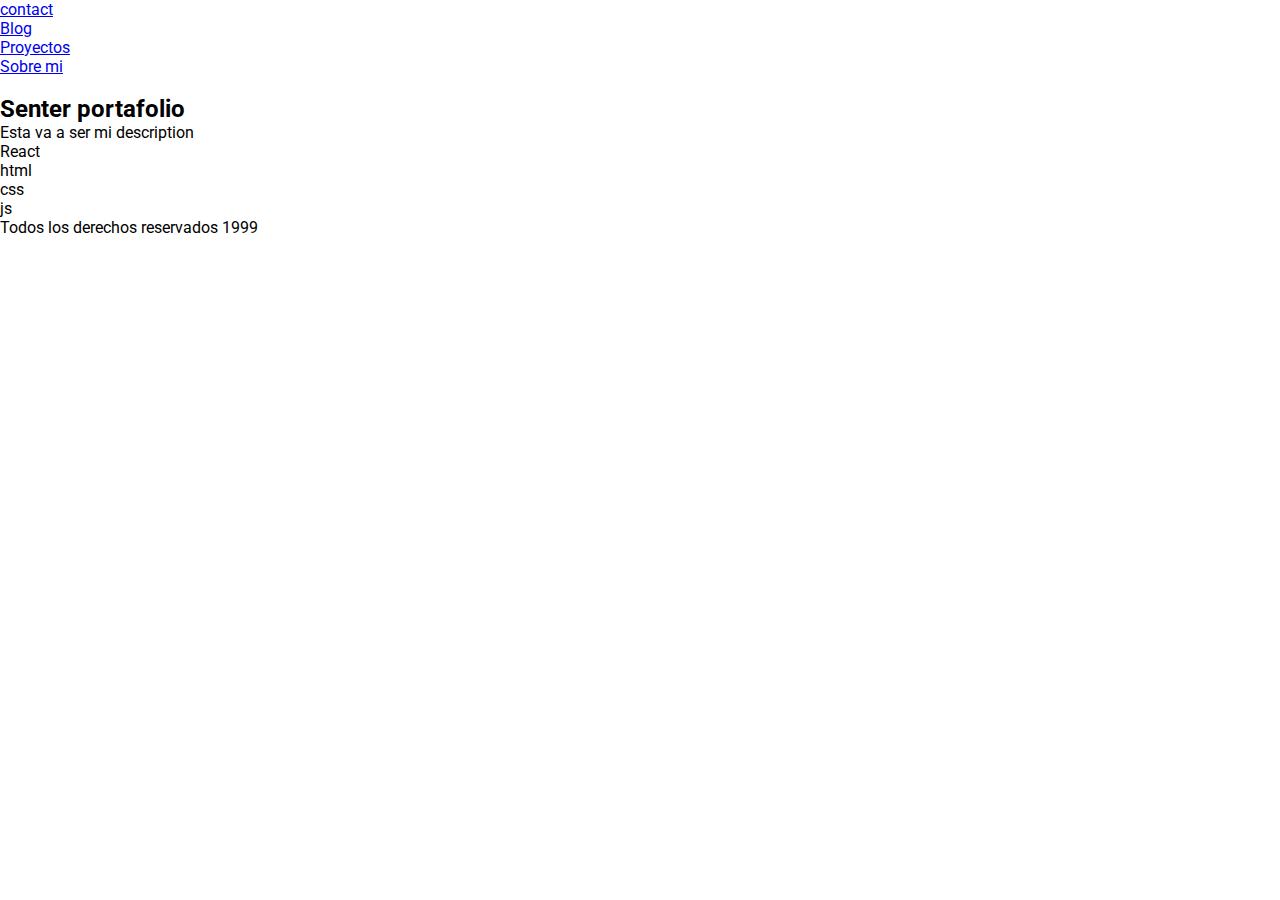
==== index.html @ 58f9b1ae "first commit" ====
<!DOCTYPE html>
<html lang="en">

<head>
    <title>Mi portafolio good</title>
    <meta name="description" content="Este es mi portafolio good">
    <meta charset="UTF-8">
    <meta http-equiv="X-UA-Compatible" content="IE=edge">
    <meta name="viewport" content="width=device-width, initial-scale=1.0">
    <meta name="author" content="Senter">
    <link rel="stylesheet" href="./styles.css">
    <link rel="preconnect" href="https://fonts.googleapis.com">
    <link rel="preconnect" href="https://fonts.gstatic.com" crossorigin>
    <link href="https://fonts.googleapis.com/css2?family=Roboto:wght@400;700&display=swap" rel="stylesheet">
</head>

<body>
    <header>
        <nav>
            <ul>
                <li>
                    <a href="./contact.html">contact</a>
                </li>
                <li>
                    <a href="./blog.html">Blog</a>
                </li>
                <li>
                    <a href="./projects.html">Proyectos</a>
                </li>
                <li>
                    <a href="./about.html">Sobre mi</a>
                </li>
            </ul>
        </nav>
    </header>
    <main>
        <img src="https://picsum.photos/200" alt="">
        <h2>Senter portafolio</h2>
        <p>Esta va a ser mi description</p>
        <ul>
        <li>
            React
        </li>
        <li>html</li>
        <li>css</li>
        <li>js</li>
    </ul>
    <footer>
        Todos los derechos reservados 1999
    </footer>
    </main>
</body>
</html>
---- styles.css ----
*{
    margin: 0;
    padding: 0;
    box-sizing: border-box;
}

body{
    font-family: "Roboto",sans-serif;
}
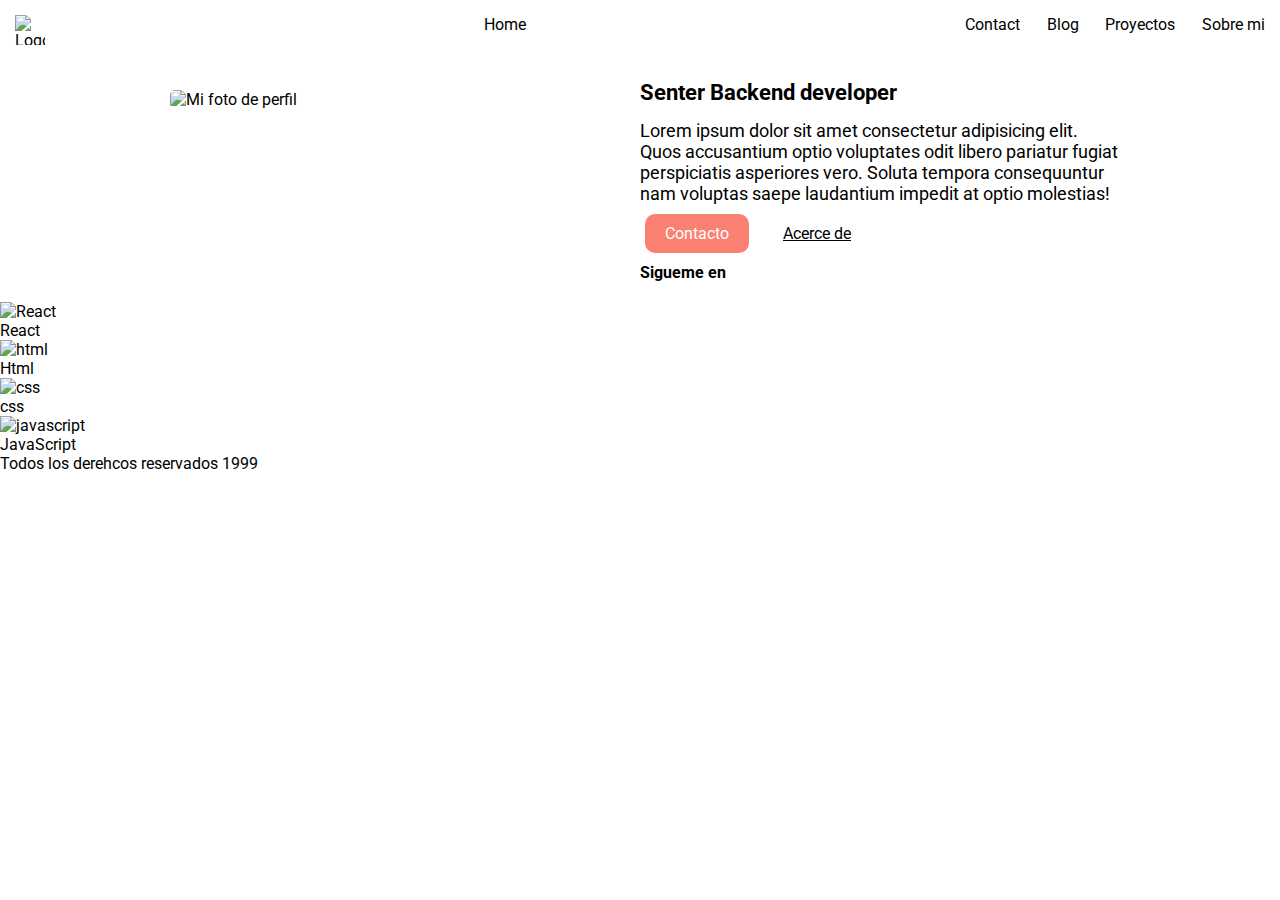
==== commit 4f836f43: "firs commit" ====
--- a/index.html
+++ b/index.html
@@ -12,42 +12,76 @@
     <link rel="preconnect" href="https://fonts.googleapis.com">
     <link rel="preconnect" href="https://fonts.gstatic.com" crossorigin>
     <link href="https://fonts.googleapis.com/css2?family=Roboto:wght@400;700&display=swap" rel="stylesheet">
+    <script src="https://kit.fontawesome.com/49ebdb62eb.js" crossorigin="anonymous"></script>
 </head>
 
 <body>
-    <header>
-        <nav>
-            <ul>
-                <li>
-                    <a href="./contact.html">contact</a>
-                </li>
-                <li>
-                    <a href="./blog.html">Blog</a>
-                </li>
-                <li>
-                    <a href="./projects.html">Proyectos</a>
-                </li>
-                <li>
-                    <a href="./about.html">Sobre mi</a>
-                </li>
-            </ul>
-        </nav>
-    </header>
-    <main>
-        <img src="https://picsum.photos/200" alt="">
-        <h2>Senter portafolio</h2>
-        <p>Esta va a ser mi description</p>
-        <ul>
+  <header class="header">
+    <img class="header--img" src="https://w7.pngwing.com/pngs/911/331/png-transparent-xd-logo-icon.png" alt="Logo de Senter">
+    <a href="./">Home</a>
+    <nav class="header--nav">
+      <ul class="header--list">
         <li>
-            React
+          <a href="./contact.html">Contact</a>
         </li>
-        <li>html</li>
-        <li>css</li>
-        <li>js</li>
+        <li>
+          <a href="./blog.html">Blog</a>
+        </li>
+        <li>
+          <a href="./projects.html">Proyectos</a>
+        </li>
+        <li>
+          <a href="./about.html">Sobre mi</a>
+        </li>
+      </ul>
+    </nav>
+  </header>
+  <main class="main"> 
+    <div class="main--container">
+      <div class="img-container">
+        <img class="main--img" src="https://picsum.photos/200" alt="Mi foto de perfil">
+      </div>
+      <div class="main--info">
+        <h2 class="info--name">Senter Backend developer</h2>
+        <p class="info--description">Lorem ipsum dolor sit amet consectetur adipisicing elit. Quos accusantium optio voluptates odit libero pariatur fugiat perspiciatis asperiores vero. Soluta tempora consequuntur nam voluptas saepe laudantium impedit at optio molestias!</p>
+        <div class="main--links">
+          <a class="main--link main--link__salmon" href="./contact.html">Contacto</a>
+          <a class="main--link main--link__transparent" href="./about.html">Acerce de</a>
+        </div>
+        <div class="main--social-media">
+          <h2>Sigueme en </h2>
+          <ul>
+            <li>
+              <a href=""><i class="fa-brands fa-twitter"></i></a>
+              <a href=""><i class="fa-brands fa-linkedin"></i></a>
+              <a href=""><i class="fa-brands fa-instagram"></i></a>
+            </li>
+          </ul>
+        </div>
+      </div>
+    </div>
+    <ul>
+      <li>
+        <img src="" alt="React">
+        <p>React</p>
+      </li>
+      <li>
+        <img src="" alt="html">
+        <p>Html</p>
+      </li>
+      <li>
+        <img src="" alt="css">
+        <p>css</p>
+      </li>
+      <li>
+        <img src="" alt="javascript">
+        <p>JavaScript</p>
+      </li>
     </ul>
+
     <footer>
-        Todos los derechos reservados 1999
+      Todos los derehcos reservados 1999
     </footer>
-    </main>
+  </main>
 </body>
 </html>--- a/styles.css
+++ b/styles.css
@@ -6,4 +6,101 @@
 
 body{
     font-family: "Roboto",sans-serif;
+}
+
+ul{
+    list-style: none;
+}
+
+.header{
+    display: flex;
+    justify-content: space-between;
+    padding: 15px;
+
+}
+
+.header--img{
+    width: 30px;
+    height: 30px;
+}
+
+a{
+    text-decoration: none;
+    color: #000;
+}
+
+.header--list{
+    display: flex;   
+    list-style: none;
+    justify-content: space-between;
+    width: 300px;
+}
+
+.header--list{
+    display: flex;
+    list-style: none;
+    justify-content: space-between;
+    width: 300px;
+}
+
+.header a:hover{
+    text-decoration: underline;
+}
+
+.main--container{
+    display: flex;
+    width: 75%;
+    margin: 20px auto;
+    justify-content: space-between;
+}
+
+main .main--container .main--img{
+    width: 300px;
+    border-radius: 15px;
+    padding: 10px;
+}
+
+.main--info{
+    width: 50%;
+}
+
+.info--name{
+    font-size: 22px;
+    margin-bottom: 15px;
+}
+
+.info--description{
+    font-size: 18px;
+    margin-bottom: 10px;
+}
+
+.main--links{
+    margin: 20px 0px;
+}
+
+.main--link{
+    padding: 10px 20px;
+    color: white;
+    border-radius: 10px;
+    margin: 10px 5px;
+}
+
+.main--link__salmon{
+    background-color: salmon;
+    color: white;
+}
+
+.main--link__transparent{
+    text-decoration: underline;
+    color: black;
+}
+
+.main--social-media{
+    display: flex;
+    align-items: center;
+}
+
+.main--social-media h2{
+    font-size: 16px;
+    margin-right: 10px;
 }